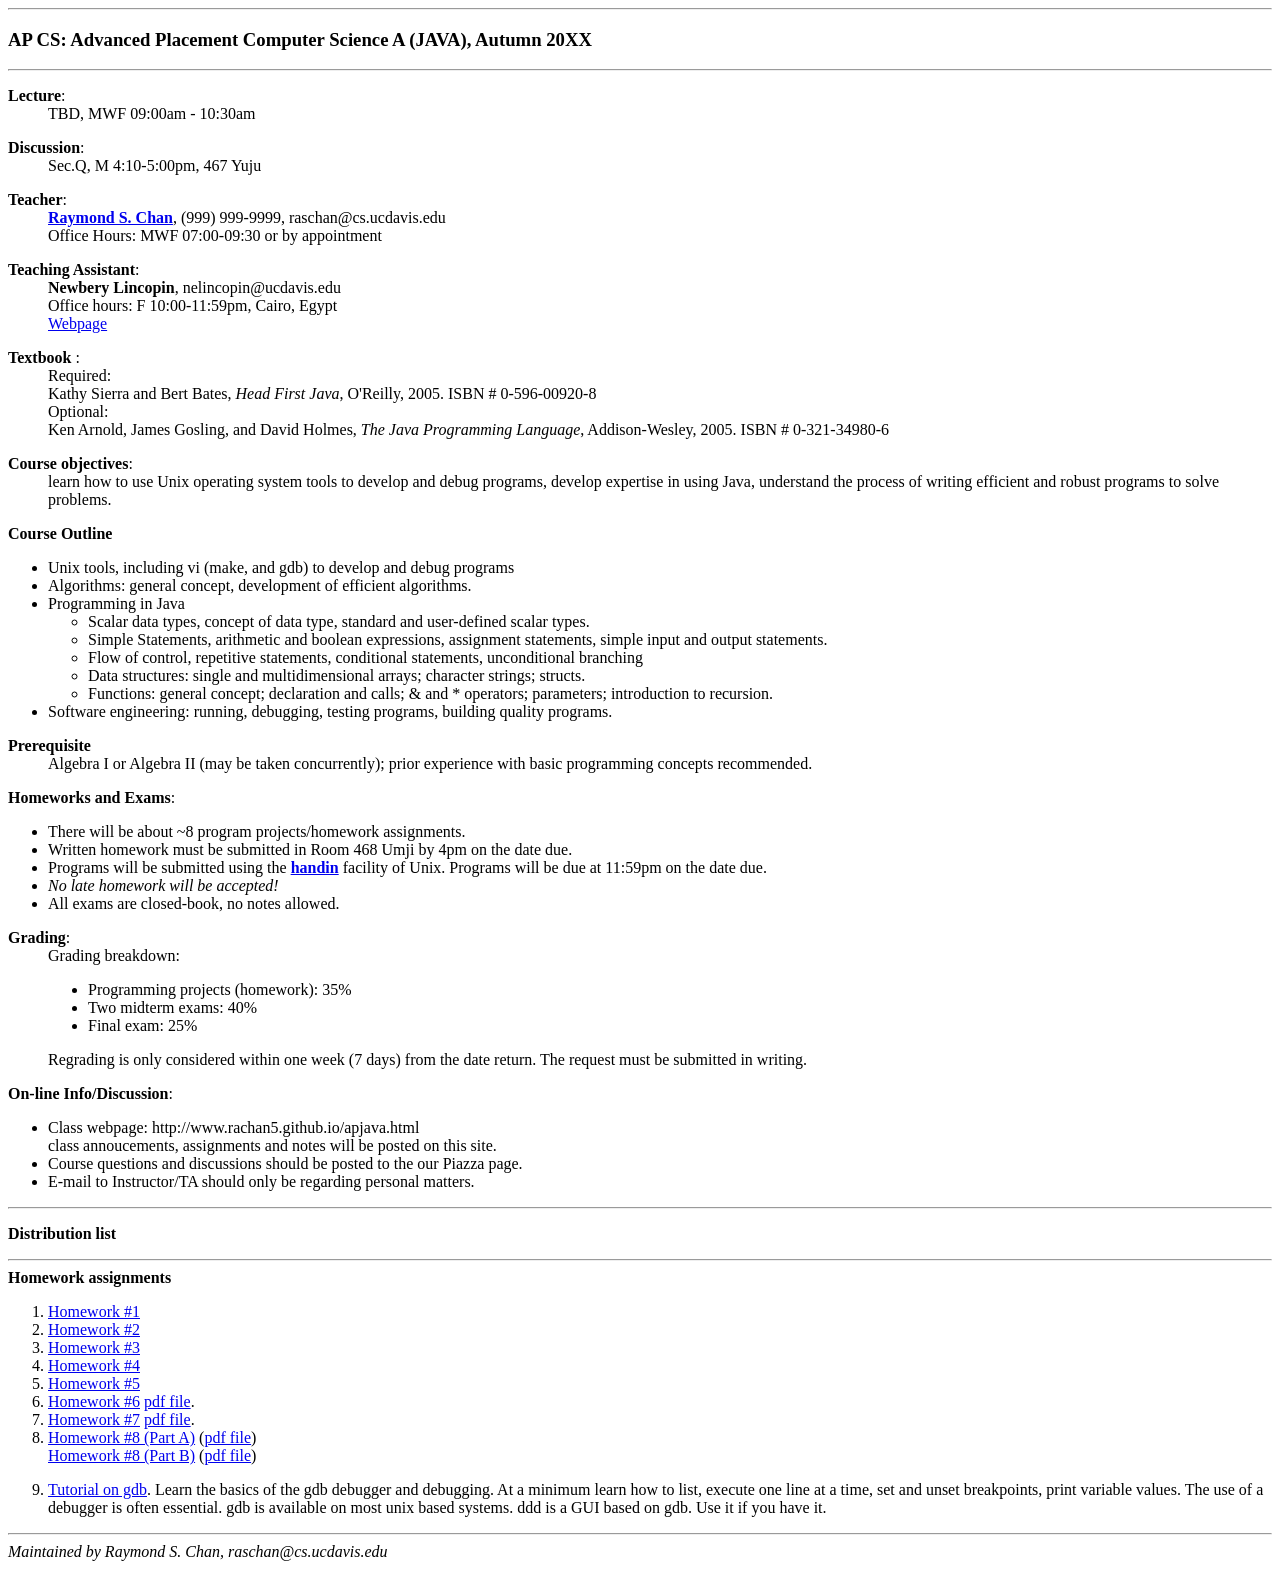
==== apjava.html @ f9ef002d "update to distribution list" ====
<!-- Shamelessly borrowed from my favorite professor*/ -->
<html> 
<TITLE>AP CS (JAVA) Instructor's Homepage </TITLE>
<body BGCOLOR = "FFFFFF">

<hr>
<h3> AP CS: Advanced Placement Computer Science A (JAVA), Autumn 20XX</h3> 
<hr>

<DL> 
<DT> <b>Lecture</b>: 
<DD> TBD, MWF 09:00am - 10:30am 
<p>
<DT> <b>Discussion</b>: 
     <DD> Sec.Q, M 4:10-5:00pm, 467 Yuju 

<p>
<DT> <b>Teacher</b>:
   <DD><a href="http://rachan5.github.io"><b>Raymond S. Chan</b></a>, 
        (999) 999-9999, raschan@cs.ucdavis.edu  
   <DD> Office Hours: MWF 07:00-09:30 or by appointment 

<p>
<DT> <b>Teaching Assistant</b>:    
   <DD> <b>Newbery Lincopin</b>, nelincopin@ucdavis.edu
   <DD> Office hours: F 10:00-11:59pm, Cairo, Egypt   
   <DD> <a href="http://www.maxims4mavericks.com/blog/wp-content/uploads/2012/05/Be-a-Linchpin-Opposing-Arrows-Kent-Healy.jpg">Webpage</a>  
        
<p>
<DT> <b> Textbook </b>: 
<DD> Required: <br>
Kathy Sierra and Bert Bates,
<I>Head First Java</I>, 
 O'Reilly, 2005. ISBN # 0-596-00920-8 <br> 
<DD>
Optional: <br>
Ken Arnold, James Gosling, and David Holmes,
<I>The Java Programming Language</I>,
Addison-Wesley, 2005. ISBN # 0-321-34980-6 <br>

<p>
<DT><b>Course objectives</b>:
<DD> 
    learn how to use Unix operating system tools to develop and debug programs,
    develop expertise in using Java,              
    understand the process of writing efficient and robust programs to
    solve problems.  

<p>
<DT><b>Course Outline</b>
<ul>
<li>  Unix tools, including vi (make, and gdb) to develop and debug programs
<li>  Algorithms: general concept, development of efficient algorithms.
<li>  Programming in Java
      <ul> 
      <li> Scalar data types, concept of data type, standard and 
            user-defined scalar types.
      <li> Simple Statements, arithmetic and boolean expressions, 
           assignment statements, simple input and output statements.
      <li> Flow of control, repetitive statements, conditional statements, 
           unconditional branching
      <li> Data structures: single and multidimensional arrays; character 
           strings; structs.
      <li> Functions: general concept; declaration and calls; & and * operators;
            parameters; introduction to recursion.
      </ul>
<li>  Software engineering: running, debugging, testing programs, 
building quality programs.
</ul> 

<p> 
<DT><b>Prerequisite</b>
<DD>  Algebra I or Algebra II (may be taken concurrently); prior experience 
with basic programming concepts recommended.

<p>
<DT><b>Homeworks and Exams</b>: 
<ul> 
<li> There will be about ~8 program projects/homework assignments. 
<li> Written homework must be submitted in Room 468 Umji by 4pm on the date due. 
<li> <!-- TODO: how to handin?--> Programs will be submitted using the 
      <a href="handininstructions.txt"><b>handin</b></a> facility of Unix. 
      Programs will be due at 11:59pm on the date due.  
<li><I> <!-- TODO --> No late homework will be accepted! </I>
<li> All exams are closed-book, no notes allowed. 
</ul> 
<p>
<DT><b>Grading</b>: 
<DD> Grading breakdown: <!-- TODO: decide on grading scheme-->
<ul> 
<li> Programming projects (homework): 35% 
<li> Two midterm exams: 40% 
<li> Final exam: 25% 
</ul> 
Regrading is only considered within one week (7 days) from the date return. 
The request must be submitted in writing.  
<p> 

<DT><b>On-line Info/Discussion</b>: 
   <ul> 
   <li> Class webpage: http://www.rachan5.github.io/apjava.html <br> 
     class annoucements, assignments and notes will be posted on this site. 
    <li> Course questions and discussions should be posted to 
         the our Piazza page. <!-- TODO: add link --> 
    <li> E-mail to Instructor/TA should only be regarding personal matters. 
   </ul> 
</DL>

<p> 
<hr> 
<P>
<b> Distribution list  </b>

<p>
<!-- BEGIN DISTRIBUTION LIST
<ol>
<li> <b>9/26</b>  
<ul> 
<li> Introduction and logistics
<p> 

<li> <a href="http://heather.cs.ucdavis.edu/~matloff/unix.html">
Norman Matloff's toturial page</a>: Read, at least, 
  <ol> 
  <li> `if you have no Unix background at all' 
  <li> `The Unix file system' 
  <li> `Extremely quick and simple introduction to the Vi Text editor'
  </ol> 
<p> 

<li> Work your way through <a href="http://wwwcsif.cs.ucdavis.edu/~davis/30/Unix%20Workshop.htm">Sean Davis' ECS30 Unix tutorial</a>   
and <a href="http://wwwcsif.cs.ucdavis.edu/~davis/30/vi%20Tutorial.htm">vi tutorial</a> 
<p> 

<li> Everyone who is enrolled should have a computer account set up for 
using computers in the CS Instructional facility (CSIF) in the basement 
of Kemper Hall. Go to the CSIF lab to look up your user name. Your 
initial password is the last 8 digits of your student ID. 
If you want to change your password, and you should want to, read 
the man file for the Unix command yppasswd (type man yppasswd), 
to learn more about the command. Help is available in room 47 for 
using the labs. Note that this help is for using the labs, not 
help with CS 30. 
<p> 

<li> You may also log into the CSIF machines remotely 
(see
<a href="http://wwwcsif.cs.ucdavis.edu/~davis/30/UC%20Davis%20Computer%20Science%20at%20Home.htm">UCDAVIS Computer Science at Home</a>). 
Or you can work on any other machine that has Unix, and a C compiler 
for writing C programs, and internet access. 
<p> 

<li> Note: Different systems 
(operating systems, computer type, configurations, libraries etc.) 
can behave differently, so a C program written on one machine and system 
might not behave exactly the same on a different machine or system 
(an ugly reality!). You may find it more convenient to do most of your 
work at home, or in another lab, BUT before handing in your program, 
you must make sure it works correctly on the machines in the CSIF. 
Those are the machines we will use when we compile, run and grade 
your programs. If your programs don't run correctly there, it will 
not matter to the grader that they ran correctly elsewhere. It is 
your responsibility to port your programs in time to the CSIF and 
test them there. It will not be a legitimate excuse that the connection 
to the CSIF was down just before the assignment was due. Also, 
we (Instructors and the TAs) can only give very limited help on problems 
you encounter on machines and systems outside of the CSIF, and how to 
set up the software to work at home, or connect to the CSIF remotely. 
Campus IT staff and the CSIF staff can also help somewhat on those 
issues if you run into problems. 
<p> 

<li> Unless stated otherwise, all assignments are meant to be done 
individually. Of course you can discuss some aspects of the assignment 
with others, but each student is expected to individually work out assignments. 
If you have any questions about the degree of individuality that 
is expected, please ask. We may routinely run all the submitted homework 
programs through a utility that finds pairs of programs that 
are ``too similar". We really don't like dealing with such a situation, 
so please design and write your programs yourself. Also, you will 
learn much more that way, and be better prepared for exams. 
<p> 

<li> Discussion sections in the first week of 9/29-10/3 will be
held in the CSIF Computer Lab (room 67).  After the first week, all the 
discussion sections will be held in their scheduled classrooms. 
<p> 

<li> 
Learning C requires learning a great number of exacting details 
and you will not get your C programs working unless you learn 
those details. However, in the long run, what is of value is learning 
how to <I><b>think</b></I> like a programmer, how to 
<I><b>organize</b></I> your thoughts in a way that can be 
<I><b>translated</b></I> into a computer program, 
and how to <I><b>debug and verify</b></I> the correctness of your program. 
Those skills will be emphasized in this class - to large extent, you will 
teach yourselves the details of C, and I will teach you how to think 
like a programmer. 

<p> 
<li> Software development method (section 1.4)   
<ol> 
<li> Understanding and specifying the problem requirements (problem) 
<li> Analyze the problem  (analysis) 
<li> Design the algorithm to solve the problem (design) 
<li> Implement the algorithm (implementation) 
<li> Test and verify the completed program (testing)
<li> Maintain and update the program (Maintenance) 
<li> <I>Caution: Failure is Part of Process</I>
</ol> 
</ul> 
<p> 
<p> 
<li> <b>9/29</b>  
<ul> 
<li> Lecture; C language elements, section 2.1
<li> The following programs were discussed in the class: <br> 
     <a href="hello.c">hello.c</a>, <br> 
     <a href="miles2kilos_v1.c"> miles2kilos_v1.c</a>  
<li> <a href="hw1.htm">Homework #1</a>, due October 6, 4:00pm, Room 2131 Kemper Hall
</ul> 

<p> 
<li> <b>10/1</b> 
<ul> 
<li> <a href="lecturenotesOct1.pdf">Lecture notes</a> by Professor Felix Wu 
<li> Sorry, Professor Bai will be out of office today, so will not have office hour
          today
</ul> 

<p> 
<li> <b>10/3</b>  
<ul> 
<li> Lecture/reading: Overview of C, data types, executable statements, arithmetic expressions, 
          interactive/batch/data-file mode (sections 2.2 - 2.7)
<li> The following programs were discussed in the class: <br> 
     <a href="coins_v1.c">coins_v1.c</a> (interactive mode), <br> 

     <a href="miles2kilos_v2.c"> miles2kilos_v2.c</a> (batch mode) <br> 

     <a href="coins_v2.c">coins_v2.c</a> (batch mode)  <br> 

     <a href="miles2kilos_v3.c"> miles2kilos_v3.c</a> (data-file mode),    <br>

<li> Self-check exercise: rewrite the program <a href="coins_v2.c">coins_v2.c</a> in a data-file mode 
     (similar to <a href="miles2kilos_v3.c"> miles2kilos_v3.c</a>)

<li> <a href="hw2.htm">Homework #2</a>, <br> 
     due October 13, 4:00pm (Written), 2131 Kemper,
     and 11:59pm (programming), <b>handin cs30a p1</b> 
</ul> 

<p> 
<li> <b>10/6</b> 
<ul> 
<li> Lecture/reading: Functions, Chapter 3 
<li> The following programs were discussed in the class <br>  
<a href="quadroots.c">quadroots.c</a> (use C math lib. functions), <br> 
<a href="trisidelength.c">trisidelength.c</a> (use C math lib. functions), <br> 
<a href="stickfigure.c">stickfigure.c</a> (void function without arguments),<br> 
<a href="scale.c">scale.c</a> (function with input arguments and a single output)<br> 
<li> Homework 1 due today, homework box is located at Room 2131 Kemper Hall 
<li> Starting the week of Oct. 6, the discussion sections will be
          held in their originally scheduled classrooms, not
         in the CSIF computer labs. 
<li> <b>The first midterm is on October 20, Monday </b>
</ul> 

<p> 

<li> <b>10/8</b> 
<ul>
<li> Lecture/reading: Selection, the if statement (sections 4.3,4.4 and 4.6) 
<li> The following programs were discussed in the class <br>  
<a href="quadroots2.c">quadroots2.c</a> (if statement), <br> 
<a href="waterbill.c">waterbill.c</a> (if statement), <br> 
<a href="tax.c">tax.c</a> (multi-alternatives), <br> 
</ul>

<p> 
<li> <b>10/10</b>  
<ul>
<li> Lecture/reading: more on conditions and if statement (section 4.2) 
<li> The following programs were discussed in the class <br>  
<a href="danglingelse.c">danglingelse.c</a> (the ``dangling else'' problem), <br> 
<a href="conditioneg.c">conditioneg.c</a> (conditions) <br> 
<a href="logicalassign.c">logicalassign.c</a> (logical assignment) <br> 
<li> homework 2 due next Monday, Oct. 13
<li> <a href="hw3.htm">Homework #3</a> (<a href="hw3.pdf">pdf file</a>) <br> 
    Due October 20, 4:00pm (Written), 2131 Kemper, 
    and 11:59pm (programming), <b>handin cs30a p2 </b>
</ul>

<p> 
<li> <b>10/13</b>
<ul>
<li> Lecture/reading: the switch statement (section 4.8) <br> 
     Repetition and loop statements (Chapter 5) <br> 
     The while statement (section 5.2)  
<li> The following programs were discussed in the class <br>  
<a href="grade.c">grade.c</a> (nest-if ==> switch), <br> 
<a href="shipclass.c">shipclass.c</a> (switch), <br> 
<a href="date.c">date.c</a> (switch), <br> 
<a href="squareroots.c">squareroots.c</a> (while loop), <br> 
<a href="sum.c">sum.c</a> (while loop), <br> 
<a href="payroll.c">payroll.c</a> (while loop), <br> 
<li> homework 2 due, <b>handin cs30a p1</b>
</ul> 

<p> 
<li> <b>10/15</b> 
<ul> 
<li> Lecture/reading: the for loop (section 5.4) 
<li> The following programs were discussed in the class <br>  
<a href="squareroots2.c">squareroots2.c</a> (a variation of ``squareroots.c'', use for-loop),<br> 
<a href="factorial.c">factorial.c</a> (for-loop),<br> 
<a href="incdecops.c">incdecops.c</a> (illustrate the side-effect of increment and decrement 
operators),<br> 
<a href="cel2fah.c">cel2fah.c</a> (for-loop)


<li> Practice midterm #1 
     <a href="PracMid1.htm">html file</a> or 
     <a href="PracMid1.pdf">pdf file</a>. 

<li> Question: where to find the keys for homeworks/programs?  
</ul> 

<p> 
<li> <b>10/17</b>  
<ul> 
<li> Lecture/reading: the do-while loop (section 5.8) 
<li> The following programs were discussed in the class <br>  
<a href="squareroots3.c">squareroots3.c</a> <br> 
<a href="numdigits.c">numdigits.c</a> <br> 
<a href="getint.c">getint.c</a> <br> 
<li> Brief review for the midterm #1
<li> My office is from 11--12, instead of 11:30--12:30 (today only). 
<li> I am offerning an extra office hour to discuss the practice midterm today starting
     from 5:30pm to about 6:30pm. 
</ul> 
<p> 

<li> <b>10/20</b>  
     <ul> 
     <li> <b>Midterm 1 (50 min.)</b>
     <li> Homework 3 due 
     <li> <a href="http://wwwcsif.cs.ucdavis.edu/~lietzke">
          Homework grades and TA's homepage can be found</a>  
     </ul> 

<p> 
<li> <b>10/22</b> 
     <ul> 
     <li> Lecture/reading: (1) recap of loop statements (chapter 5 review) <br> 
          (2) functions with multiple results (section 6.1) 
     <li> <a href="chap5recap.txt">Chap.5 Review</a> and sample programs: 
         <a href="forloop.c">forloop.c</a>, 
         <a href="fornegloop.c">fornegloop.c</a>, 
         <a href="senvalloop.c">senvalloop.c</a>, 
         <a href="eofloop.c">eofloop.c</a>, 
         <a href="dowhileloop.c">dowhileloop.c</a>, 
     

     <li> The following program were discussed in the class <br>  
          <a href="separate.c">separate.c</a>(functions with multiple outputs), 
          (vs. <a href="scale.c">scale.c</a> in Lecture #5, 10/6)

     <li> <a href="hw4.htm">Homework #4</a> <br> 
     <font color="red">Due October 29, 11:59pm, <b>handin cs30a p3 </b></font>
     </ul> 
<p> 

<li> <b>10/24</b> 
<ul> 
<li> Lecture/reading: more on functions with multiple results (sections 6.1 and 6.2)
<li> The following program were discussed in the class <br>  
          <a href="separate.c">separate.c</a>, <br> 
          <a href="sum_n_avg.c">sum_n_avg.c</a>, <br> 
          <a href="sort.c">sort.c</a>, <br> 
<li> Note: use Ctrl-N as sential value, sample 
          <a href="test.c">test.c</a> (helpful for Homework #4) 
</ul> 

<p> 

<li> <b>10/27</b> 
<ul> 
<li> Lecture/reading: modular programming (sections 6.4 and 6.5) </br> 
     use makefile to managing modularity
<li> The following program were discussed in the class <br>  
      <a href="main.c">main.c</a> and its subprograms <br> 
      <a href="scan_fraction.c">scan_fraction.c</a>, <br> 
      <a href="get_operator.c">get_operator.c</a>, <br> 
      <a href="add_fractions.c">add_fractions.c</a>, <br> 
      <a href="multiply_fractions.c">multiply_fractions.c</a>, <br> 
      <a href="find_gcd.c">find_gcd..c</a>, <br> 
      <a href="reduce_fraction.c">reduce_fraction.c</a> 
<li> <a href="Makefile">Makefile</a>  (update version) 
<li> <a href="hw5.htm">Homework #5</a> , due Nov. 5<br> 
</ul> 


<p> 
<li> <b>10/29</b> 
<ul>
<li>Lecture/reading: discussion on makefile, <a href="Makefile">Makefile</a> <br>
    Types (chapter 7) 
<li> <a href="Chap7Notes">Notes</a>
<li> The following program were discussed in the class <br>  
    <a href="sizeof.c">sizeof.c</a> <br> 
    <a href="posnumrange.c">posnumrange.c</a> <br> 
    <a href="inaccuracy.c">inaccuracy.c</a> <br> 
</ul> 


<p> 
<li> <b>10/31</b>
<ul>
<li>Lecture/reading: 
    More on Types (chapter 7) 
<li> <a href="Chap7Notes">Notes on Types</a>(updated) 
<li> The following program were discussed in the class <br>  
    <a href="col_seq.c">col_seq.c</a> <br> 
    <a href="length.c">length.c</a> (getchar())<br> 
    <a href="length2.c">length2.c</a> <br> 
    <a href="expenses.c">expenses.c</a> (enumerated type)  
</ul> 
<p> 

<li> <b>11/3</b> 
<ul> 
<li>Lecture/reading: (1) More on types, (2) Function parameters (section 7.4),  
      (3) Arrays (Chapter 8)
<li> <a href="Chap8Notes">Notes on Arrays</a>
<li> The following program were discussed in the class <br>  
      <a href="week_hours.c">week_hours.c</a> (enumerated type)<br> 
      <a href="eval_fun.c">eval_fun.c</a> (function parameter) <br> 
      <a href="bisection.c">bisection.c</a> (application of function parameter) <br> 
      <a href="array1.c">array1.c</a> (arrays, basics) <br> 
      <a href="mean.c">mean.c</a> (arrays, basics)
<li> Extra office hour: 5:30 - 6:30, Room 3005 Kemper Hall  
</ul> 

<p> 

<li> <b>11/5</b>  
<ul>
<li>Lecture/reading: Arrays (Chapter 8)
<li> <a href="Chap8Notes">Notes on Arrays</a> (updated) 
<li> The following program were discussed in the class <br>  
      <a href="fill_array.c">fill_array.c</a> <br> 
      <a href="fill_array2.c">fill_array2.c</a> <br> 
      <a href="maxmin.c">maxmin.c</a> <br> 
      <a href="get_max.c">get_max.c</a> <br> 
      <a href="add_arrays.c">add_arrays.c</a> <br> 
<li> The array search and sort will be discussed more on Friday's lecture <br> 
      <a href="search.c">search.c</a> <br> 
      <a href="select_sort.c">select_sort.c</a> <br> 
<li>homework #5 due
<li> <a href="hw6.htm">Homework #6</a> , due Nov. 12<br> 
</ul> 

<p> 
<li> <b>11/7</b> 
<ul> 
<li>Lecture/reading: Arrays (Chapter 8)
<li> <a href="Chap8Notes">Notes on Arrays</a> (updated) 
<li> The following program were discussed in the class <br>  
      <a href="search.c">search.c</a> (problem solving)<br> 
      <a href="select_sort.c">select_sort.c</a>(problem solving) <br> 
      <a href="add_matrices.c">add_matrices.c</a>(multidimensional arrays) <br> 
</ul> 
<p> 

<li> <b>11/10</b>
<ul>
<li> Lecture/reading: Strings (Chapter 9)
<li> <a href="Chap9Notes">Notes on Strings</a> 
<li> The following program were discussed in the class <br>  
      <a href="strings.c">strings.c</a> (string declaration and initialization) <br> 
      <a href="courses.c">courses.c</a> (string reading and writing) <br> 
      <a href="names_ages.c">names_ages.c</a> (2-d string) <br> 
      <a href="strings2.c">strings2.c</a> (Using string lib functions: strcpy, strlen)
<li> More examples: 
     <a href="strings3.c">strings3.c</a> 
     <a href="components.c">components.c</a>,   
     <a href="strings5.c">strings5.c</a>   

<li> <a href="pracmid2.pdf">Practice midterm #2</a>  
<li> Today: extra office hour starts at 5:00, Room 3005 Kemper Hall  
<li> Message from Cindy Kwok, peer advisor in College of Engineering: 
     for tuturing service go to the 1050 Kemper Hall or email engrapa@ucdavis.edu for
     further information. 
</ul>


<p> 
<li> <b>11/12</b>  
<ul> 
<li> Lecture/reading: Strings (Chapter 9) scanf vs. gets 
<li> <a href="Chap9Notes">Notes on Strings</a> (updated)  
<li> The following program were discussed in the class <br>  
     <a href="lineinput_scanf.c">lineinput_scanf.c</a> (line scanning, ``whitespace'' issue)<br> 
     <a href="lineinput_gets.c">lineinput_gets.c</a> (full line scanning)
<li> Short review for midterm 2
<li> Homework #6 due today 
</ul> 
<p> 
<li> <b> 11/13, Thursday</b> <br> 
    Extra office hour (review session for midterm #2) starts at 5:00pm, 3005 Kemper Hall 

<p> 
<li> <b>11/14</b> 
    <ul>  
    <li> <font color="green"><b>Midterm 2</b></font> (homeworks 4, 5, 6)
    <li> <a href="hw7.htm">Homework #7</a> (see 
         <a href="hw7.pdf">pdf</a> file for better format), due Nov. 21<br> 
    </ul>  

<p> 

<li> <b> 11/17 </b>  
<ul> 
<li> Lecture/reading: Strings 
<li> <a href="Chap9Notes">Notes on Strings</a> (updated)  
<li> The following program were discussed in the class <br>  
     <a href="components.c">components.c</a>  (substring copy) <br> 
     <a href="strings6.c">strings6.c</a>  (string comparison, and ordering) <br>
     <a href="alphaorder0.c">alphaorder0.c</a>  (string comparison and ordering using array of pointers) <br> 
     <a href="alphaorder.c">alphaorder.c</a>  <br> 

</ul> 

<p> 
<li> <b>11/19</b> 
<ul> 
<li> Lecture/reading: Strings. Recursion (Chapter 10)    
<li> <a href="Chap9Notes">Notes on Strings</a> (updated)  
<li> The following program were briefly discussed in the class <br>  
     <a href="scanline1.c">scanline1.c</a> (getchar, putchar)   <br> 
     <a href="scanline2.c">scanline2.c</a> (same function as scanline1.c, but uses char *)  <br> 
<li> <a href="Chap10Notes">Notes on Recursion</a> 
<li> The following program were discussed in the class <br>  
     <a href="multiply.c">multiply.c</a> 
     (<a href="multiply_trace.c">multiply_trace.c</a>) <br> 
     <a href="factorial_rec.c">factorial_rec.c</a> 
     (<a href="factorial_rec_trace.c">factorial_rec_trace.c</a>) <br> 
     <a href="fibonacci.c">fibonacci.c</a> 
</ul> 

<p> 
<li> <b> 11/20 </b> <br> 
     Extra office hour starts at 5:30pm, 3005 Kemper Hall 

<p> 
<li> <b>11/21</b>  
<ul> 
<li> lecture/reading: Recursion (Chapter 10)    
<li> <a href="Chap10Notes">Notes on Recursion</a> (updated) 
<li> The following program were discussed in the class <br>  
     <a href="gcd_rec.c">gcd_rec.c</a> <br> 
     <a href="select_sort_rec.c">select_sort_rec.c</a> <br> 
     <a href="rev_input_words.c">rev_input_words.c</a> <br> 
     <a href="towerhanoi.c">towerhanoi.c</a> (classical example) 
<li> More examples: 
     <a href="char_count.c">char_count.c</a>,
     <a href="find_caps.c">find_caps.c</a>
<li> Homework #7 due, 
<li> <a href="hw8A.htm">Homework #8 (Part A)</a> (<a href="hw8A.pdf">pdf file</a>)  
     (on recursion) <br> 
     due December 3, handin cs30a p7
</ul> 
<p> 

<li> <b>11/24 </b> 
<ul> 
<li> lecture/reading: Structure Types (Chapter 11)    
<li> <a href="Chap11Notes">Notes on Structure Types</a> 
<li> The following program were discussed in the class <br>  
     <a href="struct1.c">struct1.c</a> <br> 
     <a href="struct2.c">struct2.c</a> <br> 
     <a href="struct3.c">struct3.c</a> <br> 
     <a href="struct4.c">struct4.c</a> <br> 
<li> <a href="hw8B.htm">Homework #8 (Part B)</a> (<a href="hw8B.pdf">pdf file</a>) 
    (on structure types and dynamic memory allocation) <br> 
     due December 3, handin cs30a p7
<li> Note: This is the last homework assignment. 
     we have not discussed the concept of dynamic memory allocation in the
     class yet. I posted it just for those students who like to work on it over 
     the upcoming holiday break. 
</ul> 

<p> 
<li> <b>11/26</b>  

<ul> 
<li> Lecture/reading: Structure Types (cont'd), 
     and dynamic memory allocation (sections 14.1 and 14.2)
<li> <a href="Chap11Notes">Notes on Structure Types</a> (update)  
<li> The following program were discussed in the class <br>  
     <a href="struct4.c">struct4.c</a> <br> 
     <a href="timeupdate.c">timeupdate.c</a> <br> 
     <a href="complexarithm.c">complexarithm.c</a> (only partially done, 
           one of your homework assignments is to complete it). <br> 
     <a href="array_dyn.c">array_dyn.c</a> (intro. to dynamic memory allocation, more
        on Monday, Dec. 1) <br> 
<li> <a href="pracfinalB.pdf">Practice final problems</a>  
on strings, recursion, structure types and dynamic memory allocation.  
</ul> 

<p> 

<li> <b>12/1</b>  
<ul> 
<li> Lecture/reading: dynamic memory allocation (sections 14.1 and 14.2)
<li> <a href="Chap14Notes">Notes on Dynamic memory allocation</a> 
<li> The following program were discussed in the class <br>  
     <a href="array_dyn.c">array_dyn.c</a> (use malloc)  
     (vs. <a href="array.c">array.c</a>) <br> 
     <a href="array_dyn2.c">array_dyn2.c</a> (use calloc) <br> 
     <a href="select_sort_dyn.c">select_sort_dyn.c</a> <br> 
     <a href="string_dyn.c">string_dyn.c</a> (use malloc)  <br> 
     <a href="string_dyn2.c">string_dyn2.c</a> (use calloc)  
<li> <a href="pracfinalB.pdf">Practice final problems</a>  
on strings, recursion, structure types and dynamic memory allocation.  
</ul>

<p> 
<li> 12/2 TA Office hours 3:30 - 5:30 
<p> 
<li> <b>12/3</b> 
<ul> 
<li> Lecture/reading: dynamic memory allocation and Final Review
<li> <a href="Chap14Notes">Notes on Dynamic memory allocation</a> 
<li> examples: 
     <a href="alphaorder_dyn.c">alphaorder_dyn.c</a>, 
     <a href="struct_dyn.c">struct_dyn.c</a>, 
     <a href="array2d_dyn.c">array2d_dyn.c</a> 
<li> Office hours: 11:30-12:30 (Prof) and 4-5 (TA) 
<li> Homework #8 (Parts A and B) due
</ul> 

<p> 
<li> 12/4 Discussion 8-9, TA Office hour 4 - 5:30 
<p> 

<li> <b>12/5</b> <br> 
<ul> 
<li> Final review, <a href="FinalReview">notes</a>   
<li> Review of Midterms 1 and 2
<li>  <a href="pracfinalB.pdf">Practice final problems</a>  
     on strings, recursion, structure types and dynamic memory allocation.  
<li> office hour 11:10 -12:30, <br> 
<li> Discussion 1-2
</ul> 

<p> 
<li> 12/6 (Saturday) <br> 
     Extra Office Hour and Review, 1:00 - 3:00, 1131 Kemper Hall  
<p> 
<li> <font color="red"><b>Final: December 8, 8:00-10:00am, 6 Wellman</b>
</font>
</ol>
END DISTRIBUTION LIST-->
<hr> 

<b> Homework assignments</b> 
<ol> 
<li> <a href="hw1.htm">Homework #1</a>   
<li> <a href="hw2.htm">Homework #2</a>   
<li> <a href="hw3.htm">Homework #3</a>   
<li> <a href="hw4.htm">Homework #4</a> 
<li> <a href="hw5.htm">Homework #5</a> 
<li> <a href="hw6.htm">Homework #6</a> 
     <a href="hw6.pdf">pdf file</a>. 
<li> <a href="hw7.htm">Homework #7</a> 
     <a href="hw7.pdf">pdf file</a>. 
<li> <a href="hw8A.htm">Homework #8 (Part A)</a> 
     (<a href="hw8A.pdf">pdf file</a>)  <br> 
     <a href="hw8B.htm">Homework #8 (Part B)</a> 
     (<a href="hw8B.pdf">pdf file</a>)  <br> 


<p> 
<li> <a href="http://wwwcsif.cs.ucdavis.edu/~davis/30/gdb_Tutorial.htm"> Tutorial on gdb</a>. 
Learn the basics of the gdb debugger and debugging. At a minimum learn how to list, execute one line at a time, set and unset breakpoints, print variable values. The use of a debugger is often essential. gdb is available on most unix based systems. ddd is a GUI based on gdb. Use it if you have it.

</ol> 

<hr> 


<i> Maintained by Raymond S. Chan, raschan@cs.ucdavis.edu</i> 

</html>
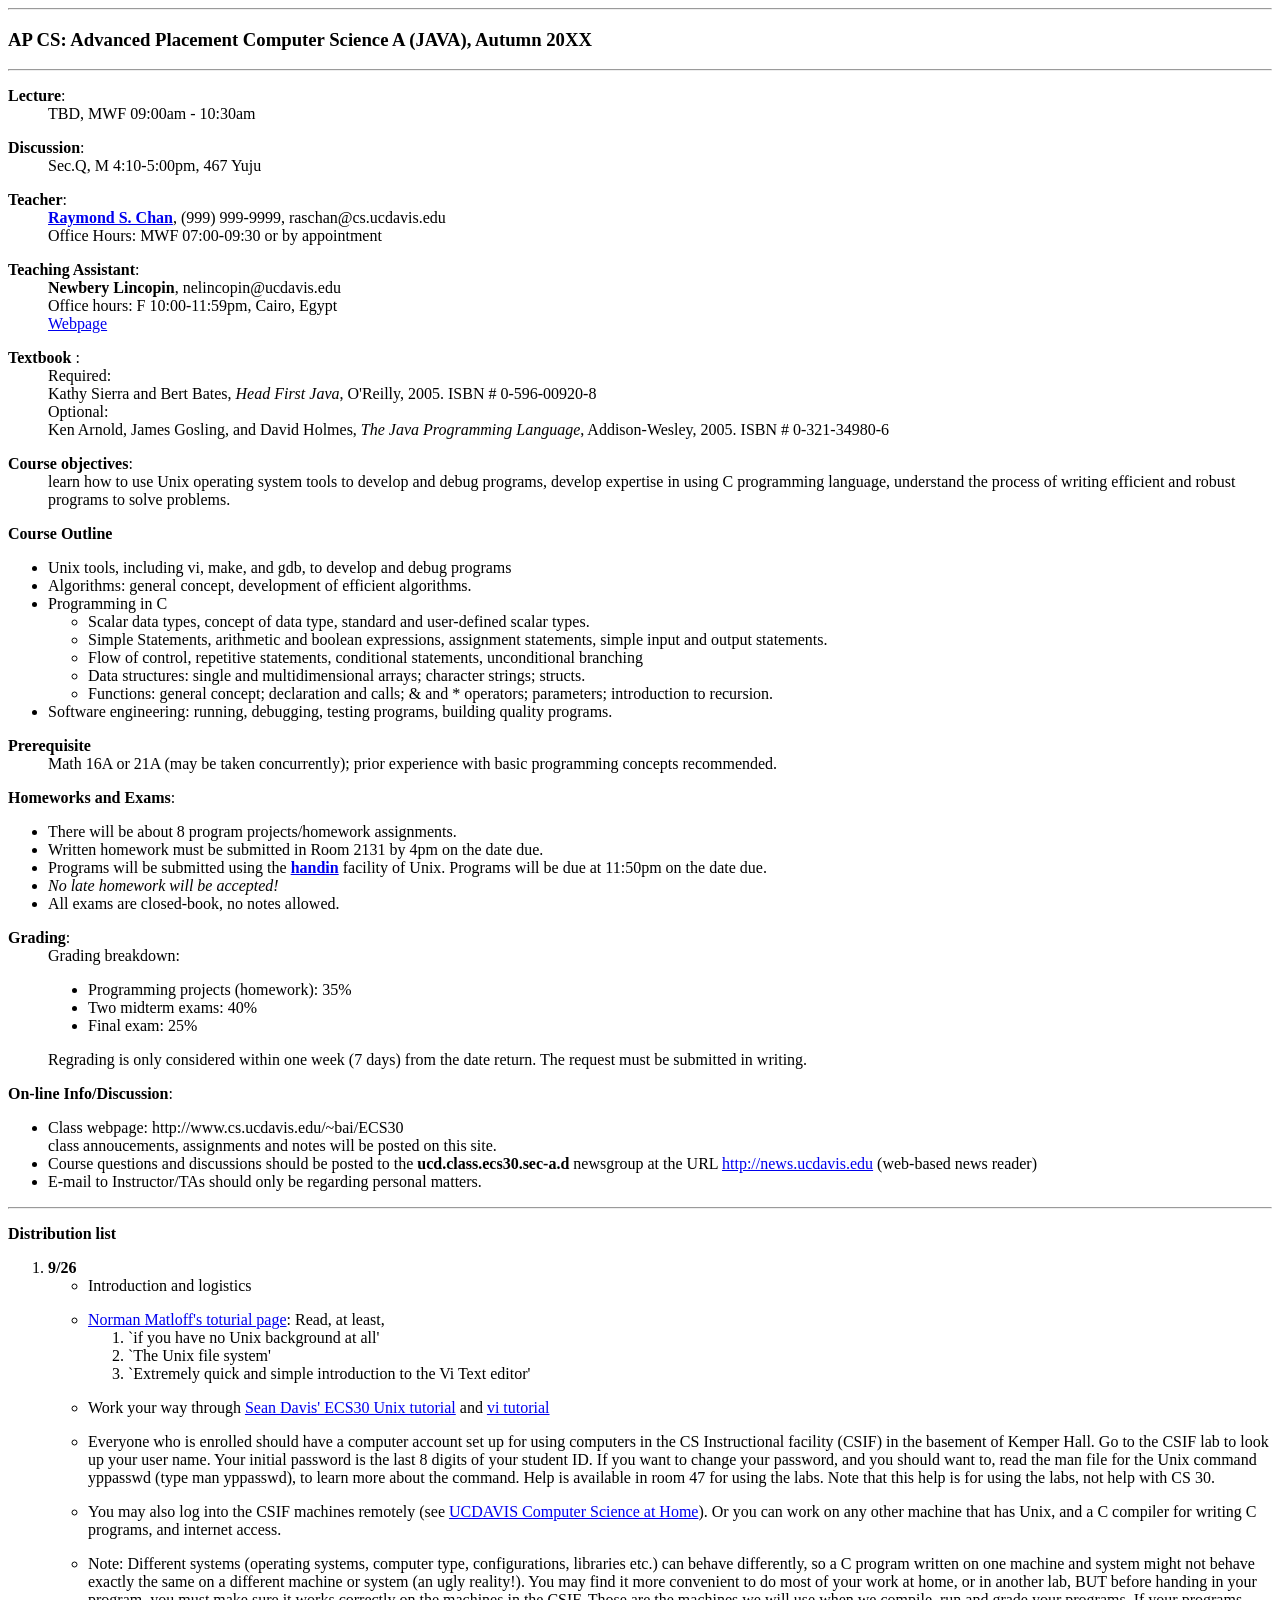
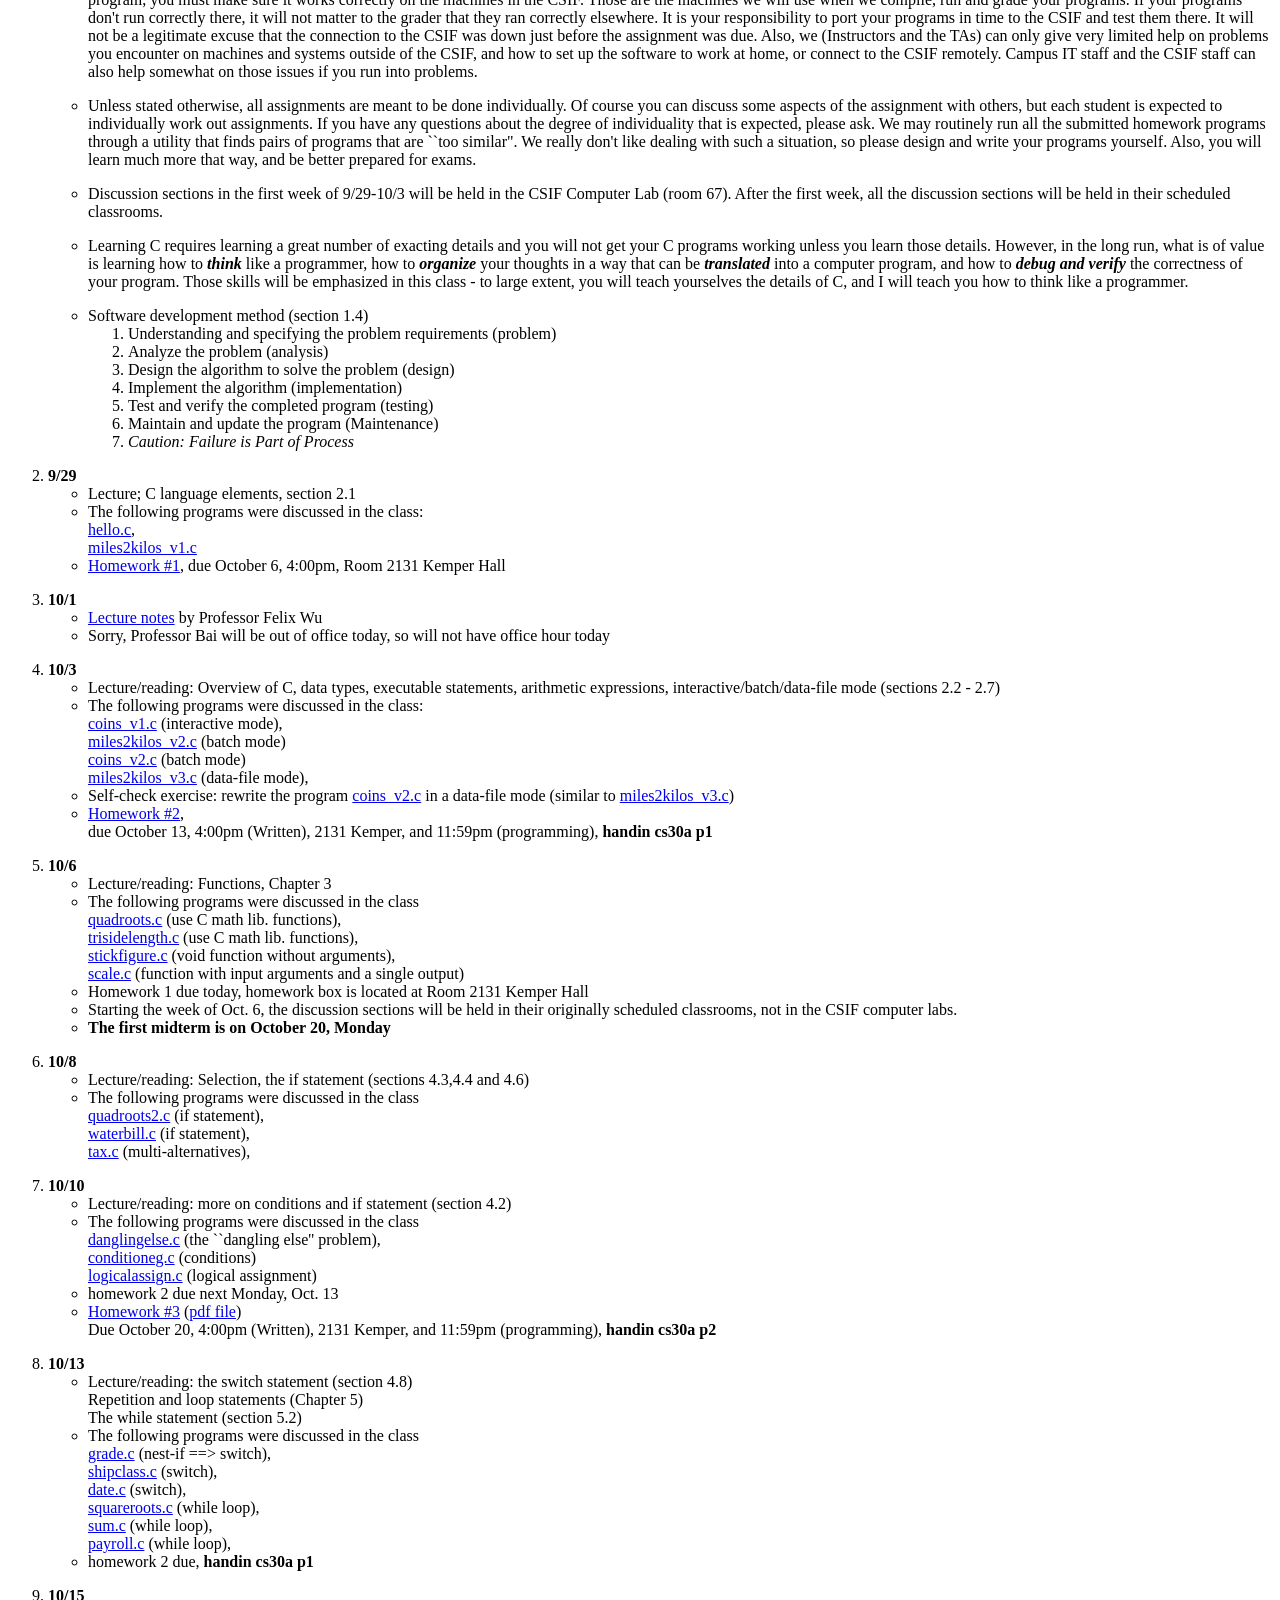
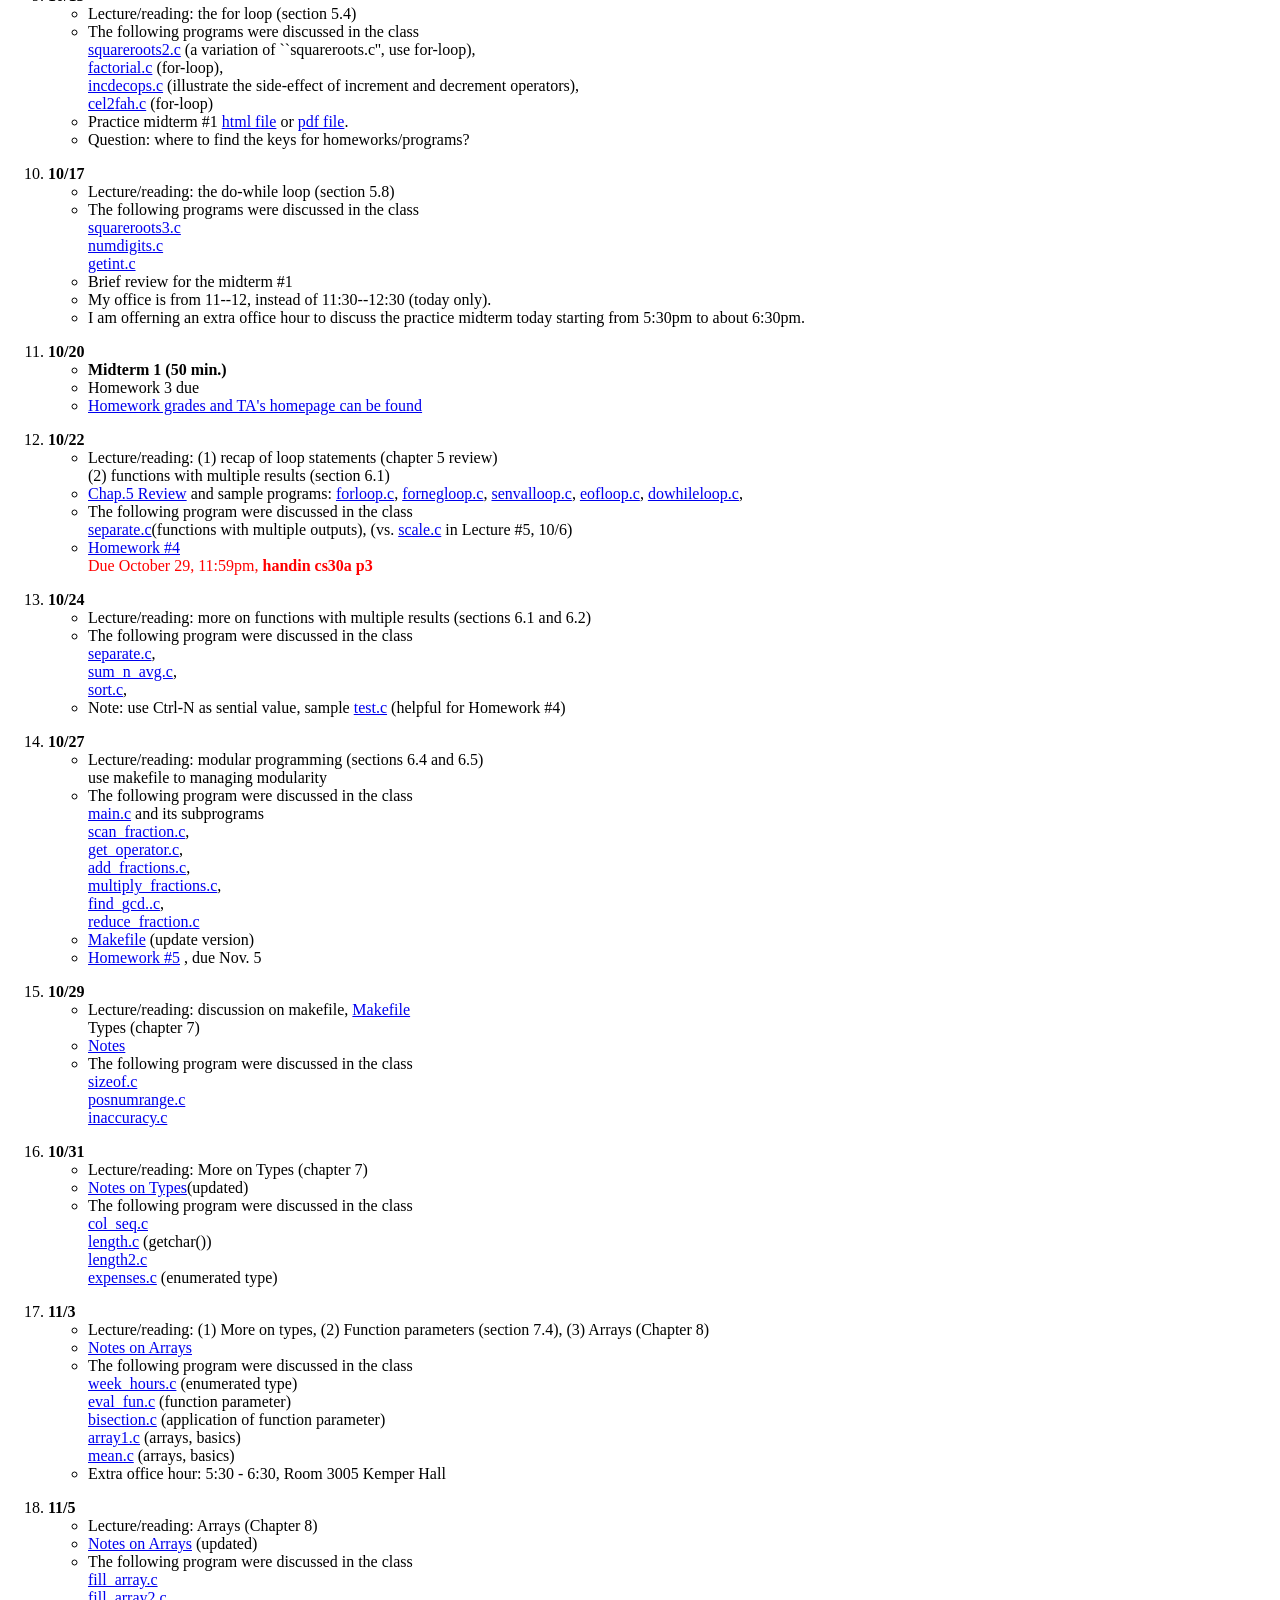
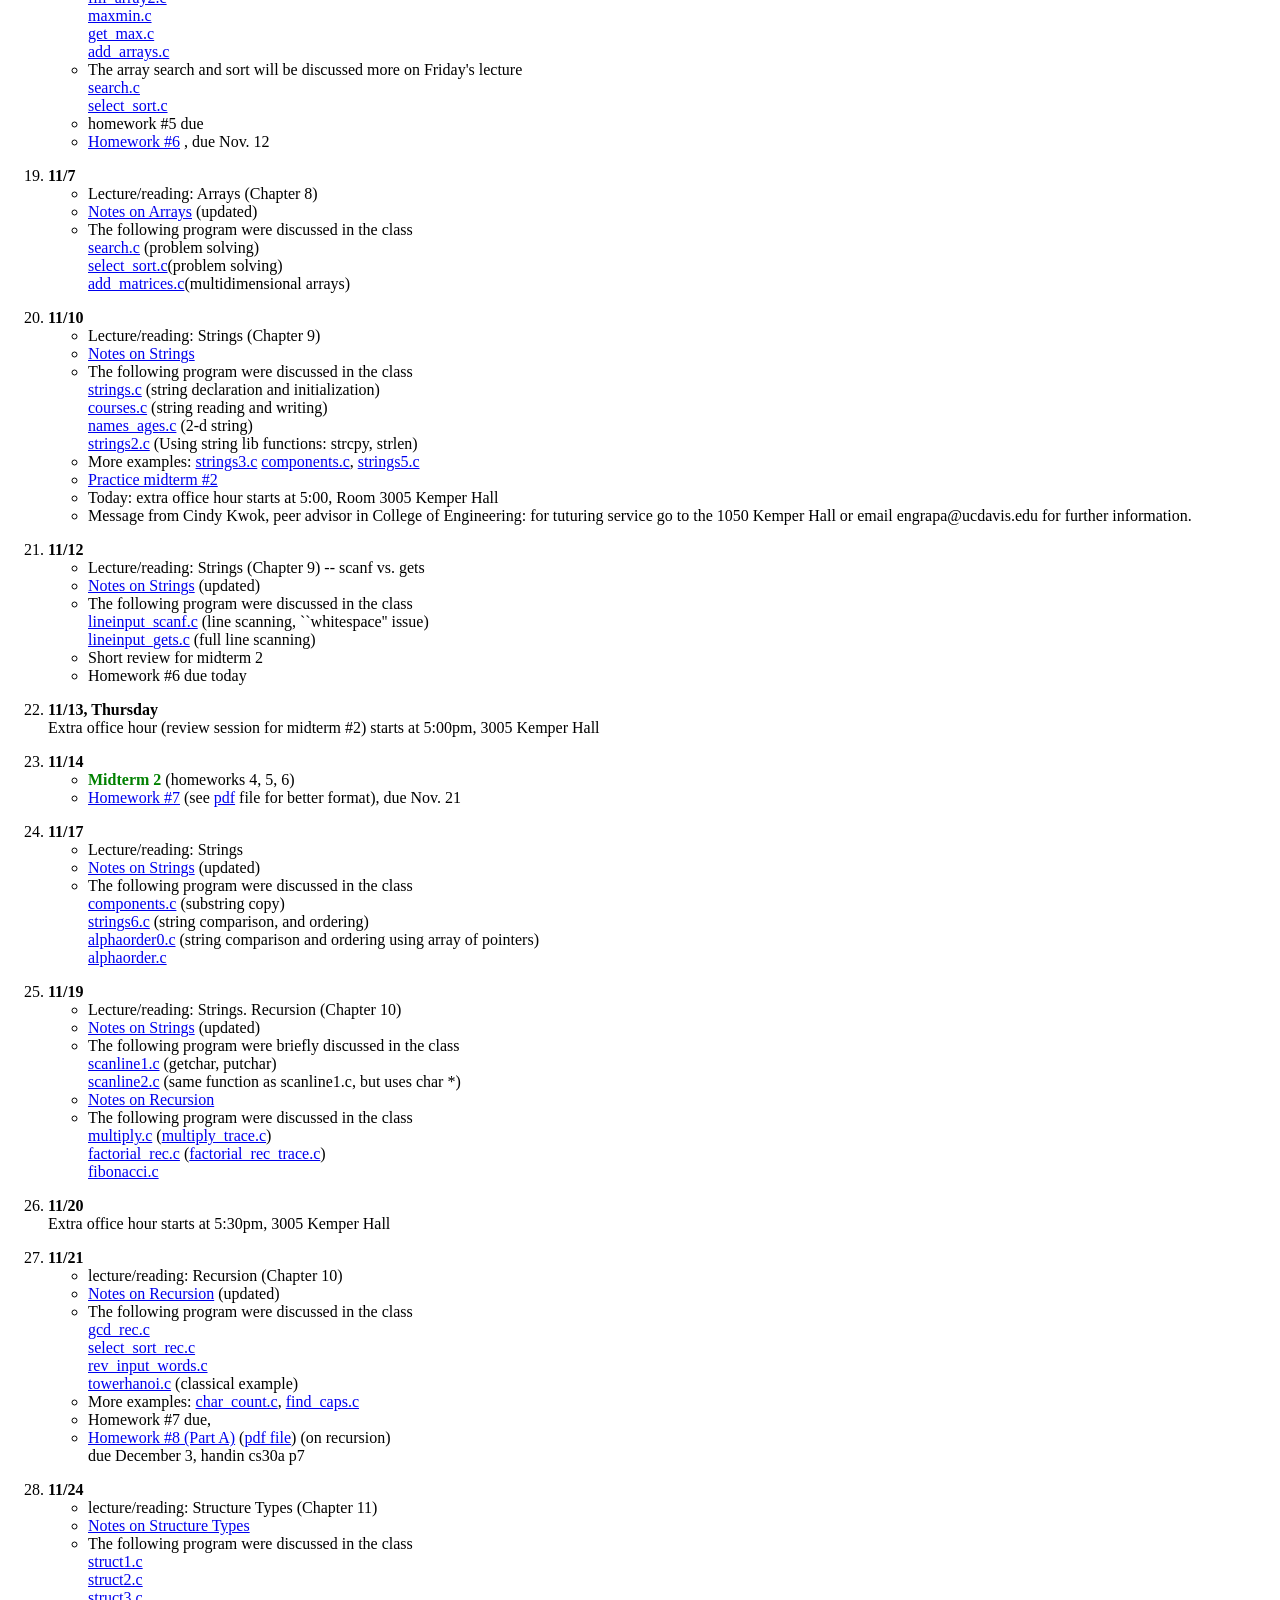
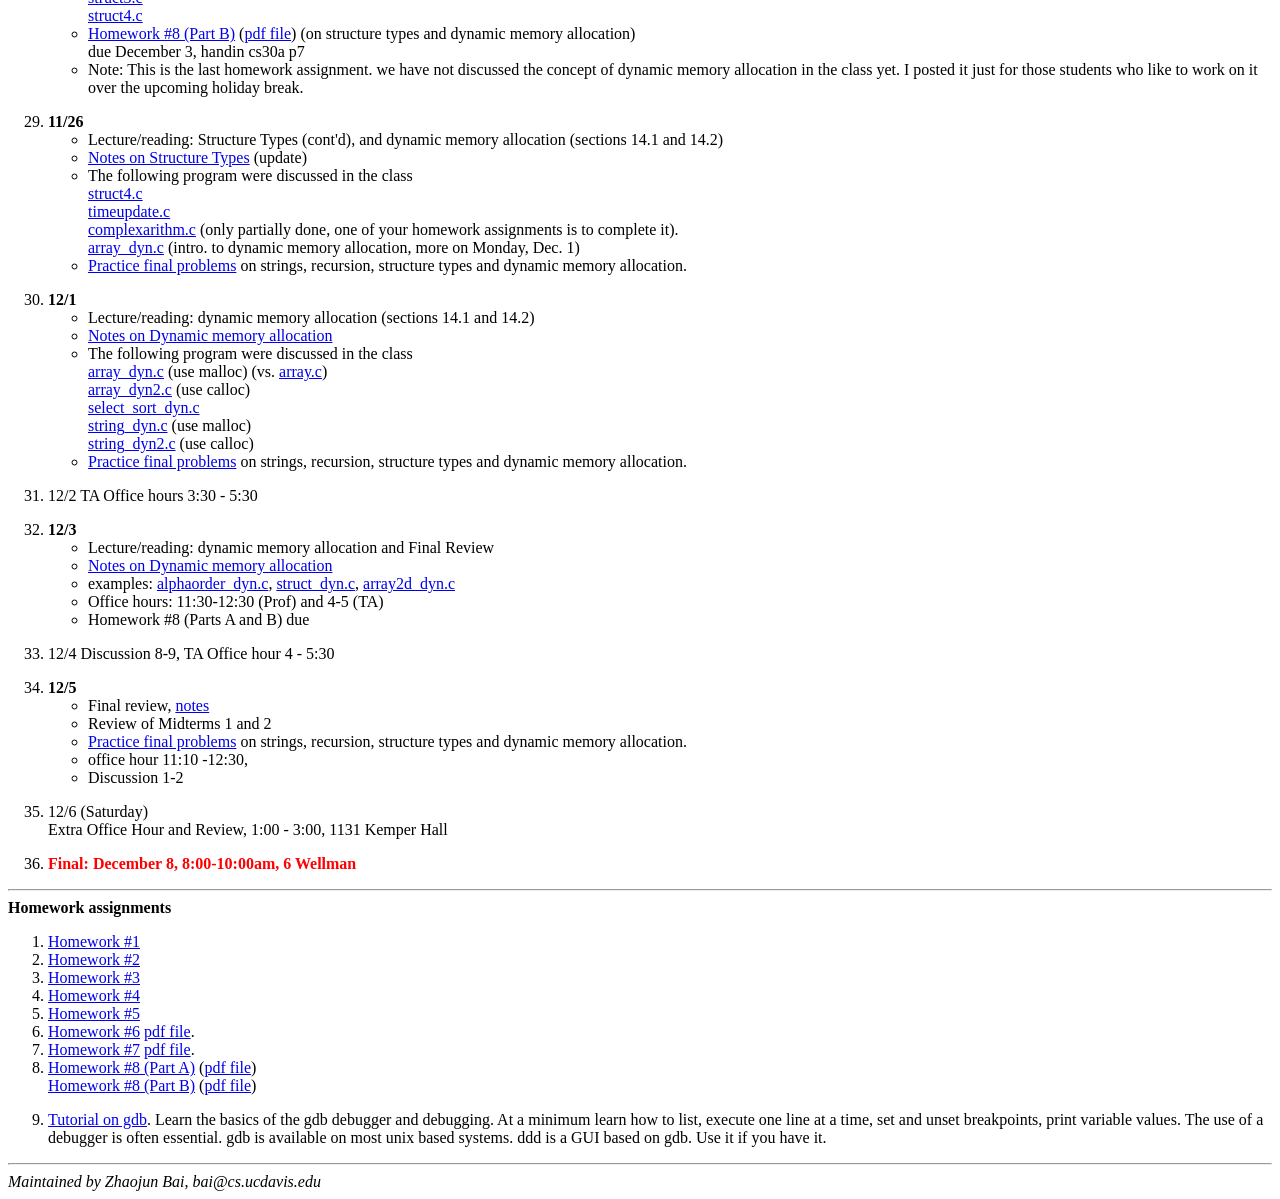
==== commit 029090a8: "Add apjava.html" ====
--- a/apjava.html
+++ b/apjava.html
@@ -1,4 +1,4 @@
-<!-- Shamelessly borrowed from my favorite professor*/ -->
+
 <html> 
 <TITLE>AP CS (JAVA) Instructor's Homepage </TITLE>
 <body BGCOLOR = "FFFFFF">
@@ -42,16 +42,16 @@
 <DT><b>Course objectives</b>:
 <DD> 
     learn how to use Unix operating system tools to develop and debug programs,
-    develop expertise in using Java,              
+    develop expertise in using C programming language,              
     understand the process of writing efficient and robust programs to
     solve problems.  
 
 <p>
 <DT><b>Course Outline</b>
 <ul>
-<li>  Unix tools, including vi (make, and gdb) to develop and debug programs
+<li>  Unix tools, including vi, make, and gdb, to develop and debug programs
 <li>  Algorithms: general concept, development of efficient algorithms.
-<li>  Programming in Java
+<li>  Programming in C
       <ul> 
       <li> Scalar data types, concept of data type, standard and 
             user-defined scalar types.
@@ -70,23 +70,23 @@
 
 <p> 
 <DT><b>Prerequisite</b>
-<DD>  Algebra I or Algebra II (may be taken concurrently); prior experience 
+<DD>  Math 16A or 21A (may be taken concurrently); prior experience 
 with basic programming concepts recommended.
 
 <p>
 <DT><b>Homeworks and Exams</b>: 
 <ul> 
-<li> There will be about ~8 program projects/homework assignments. 
-<li> Written homework must be submitted in Room 468 Umji by 4pm on the date due. 
-<li> <!-- TODO: how to handin?--> Programs will be submitted using the 
+<li> There will be about 8 program projects/homework assignments. 
+<li> Written homework must be submitted in Room 2131 by 4pm on the date due. 
+<li> Programs will be submitted using the 
       <a href="handininstructions.txt"><b>handin</b></a> facility of Unix. 
-      Programs will be due at 11:59pm on the date due.  
-<li><I> <!-- TODO --> No late homework will be accepted! </I>
+      Programs will be due at 11:50pm on the date due.  
+<li><I>No late homework will be accepted! </I>
 <li> All exams are closed-book, no notes allowed. 
 </ul> 
 <p>
 <DT><b>Grading</b>: 
-<DD> Grading breakdown: <!-- TODO: decide on grading scheme-->
+<DD> Grading breakdown: 
 <ul> 
 <li> Programming projects (homework): 35% 
 <li> Two midterm exams: 40% 
@@ -98,11 +98,13 @@
 
 <DT><b>On-line Info/Discussion</b>: 
    <ul> 
-   <li> Class webpage: http://www.rachan5.github.io/apjava.html <br> 
+   <li> Class webpage: http://www.cs.ucdavis.edu/~bai/ECS30 <br> 
      class annoucements, assignments and notes will be posted on this site. 
     <li> Course questions and discussions should be posted to 
-         the our Piazza page. <!-- TODO: add link --> 
-    <li> E-mail to Instructor/TA should only be regarding personal matters. 
+         the <b>ucd.class.ecs30.sec-a.d</b> newsgroup at the URL 
+         <a href="http://news.ucdavis.edu"> 
+                  http://news.ucdavis.edu</a> (web-based news reader) 
+    <li> E-mail to Instructor/TAs should only be regarding personal matters. 
    </ul> 
 </DL>
 
@@ -112,7 +114,7 @@
 <b> Distribution list  </b>
 
 <p>
-<!-- BEGIN DISTRIBUTION LIST
+
 <ol>
 <li> <b>9/26</b>  
 <ul> 
@@ -499,7 +501,7 @@
 <p> 
 <li> <b>11/12</b>  
 <ul> 
-<li> Lecture/reading: Strings (Chapter 9) scanf vs. gets 
+<li> Lecture/reading: Strings (Chapter 9) -- scanf vs. gets 
 <li> <a href="Chap9Notes">Notes on Strings</a> (updated)  
 <li> The following program were discussed in the class <br>  
      <a href="lineinput_scanf.c">lineinput_scanf.c</a> (line scanning, ``whitespace'' issue)<br> 
@@ -527,8 +529,9 @@
 <li> <a href="Chap9Notes">Notes on Strings</a> (updated)  
 <li> The following program were discussed in the class <br>  
      <a href="components.c">components.c</a>  (substring copy) <br> 
-     <a href="strings6.c">strings6.c</a>  (string comparison, and ordering) <br>
-     <a href="alphaorder0.c">alphaorder0.c</a>  (string comparison and ordering using array of pointers) <br> 
+     <a href="strings6.c">strings6.c</a>  (string comparison, and ordering) <br> 
+     <a href="alphaorder0.c">alphaorder0.c</a>  (string comparison and ordering using array of
+                pointers) <br> 
      <a href="alphaorder.c">alphaorder.c</a>  <br> 
 
 </ul> 
@@ -663,7 +666,7 @@
 <li> <font color="red"><b>Final: December 8, 8:00-10:00am, 6 Wellman</b>
 </font>
 </ol>
-END DISTRIBUTION LIST-->
+
 <hr> 
 
 <b> Homework assignments</b> 
@@ -692,6 +695,6 @@
 <hr> 
 
 
-<i> Maintained by Raymond S. Chan, raschan@cs.ucdavis.edu</i> 
+<i> Maintained by Zhaojun Bai, bai@cs.ucdavis.edu</i> 
 
 </html>
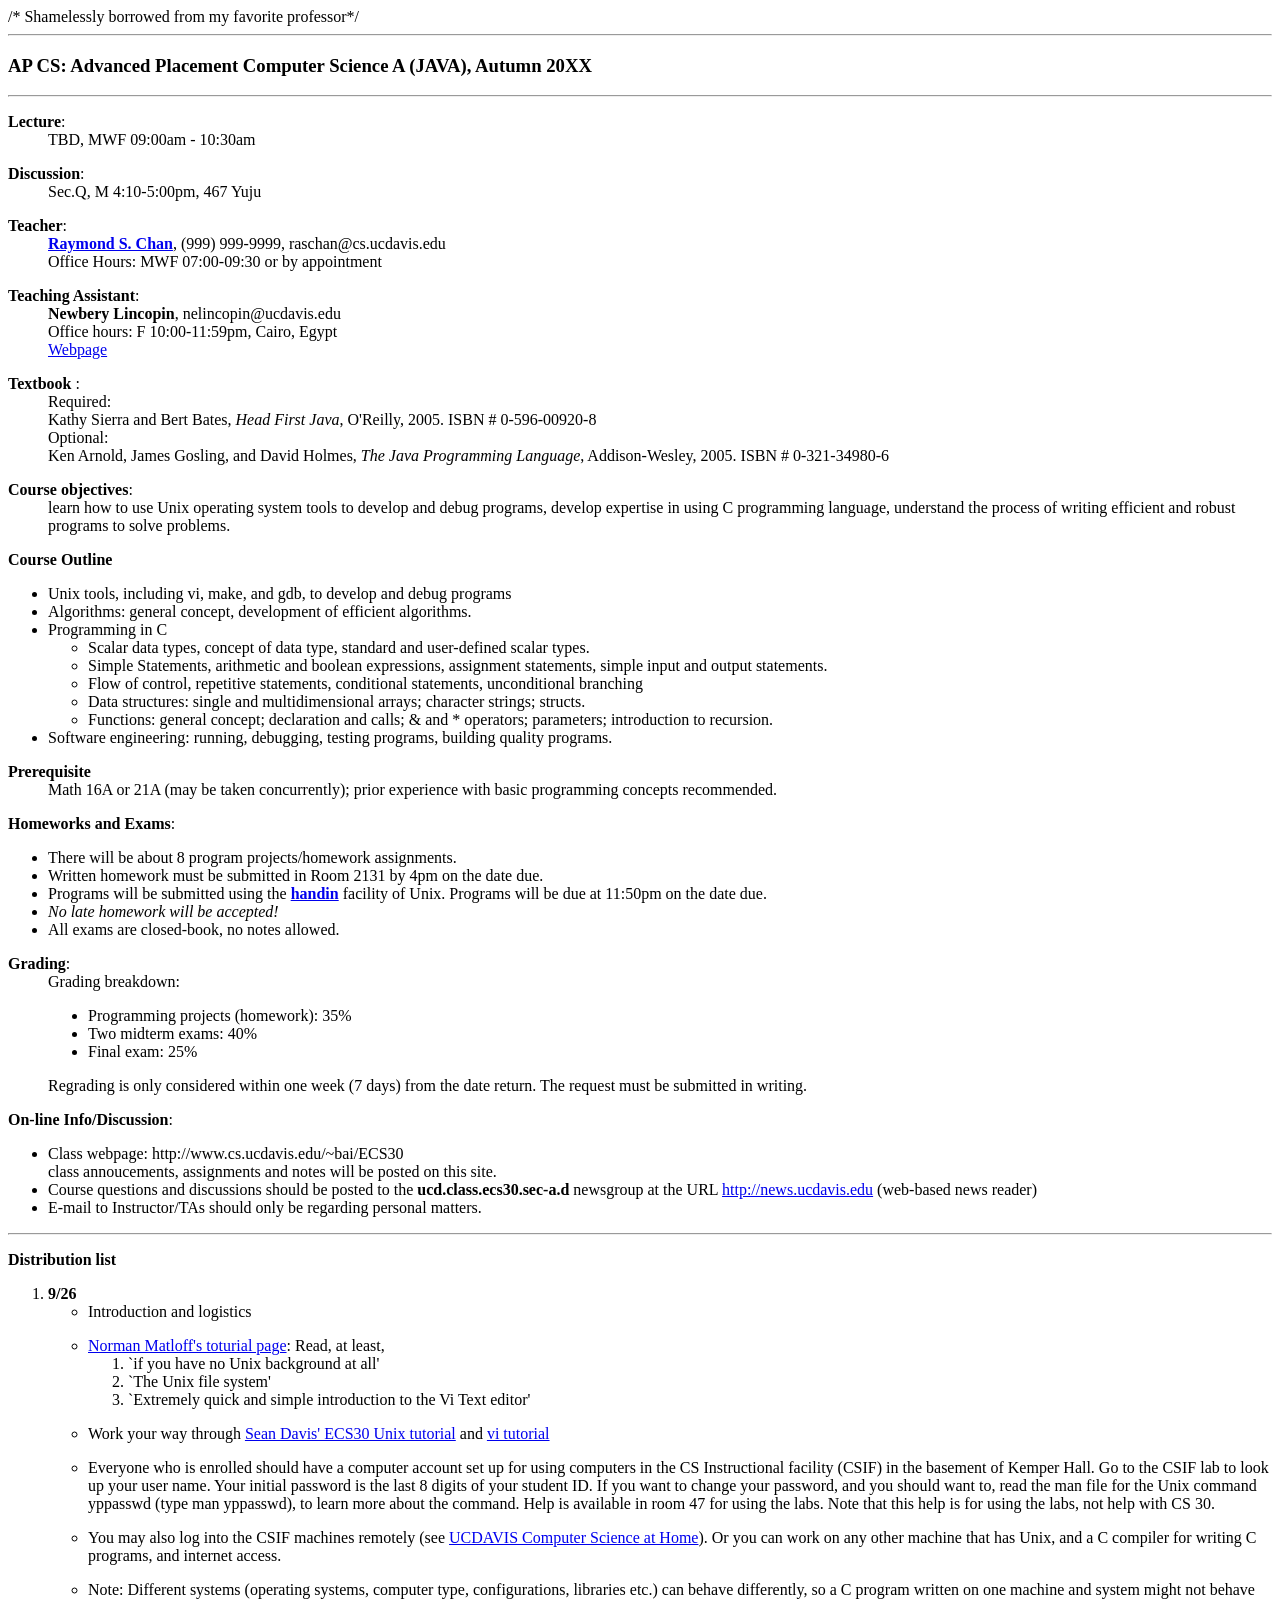
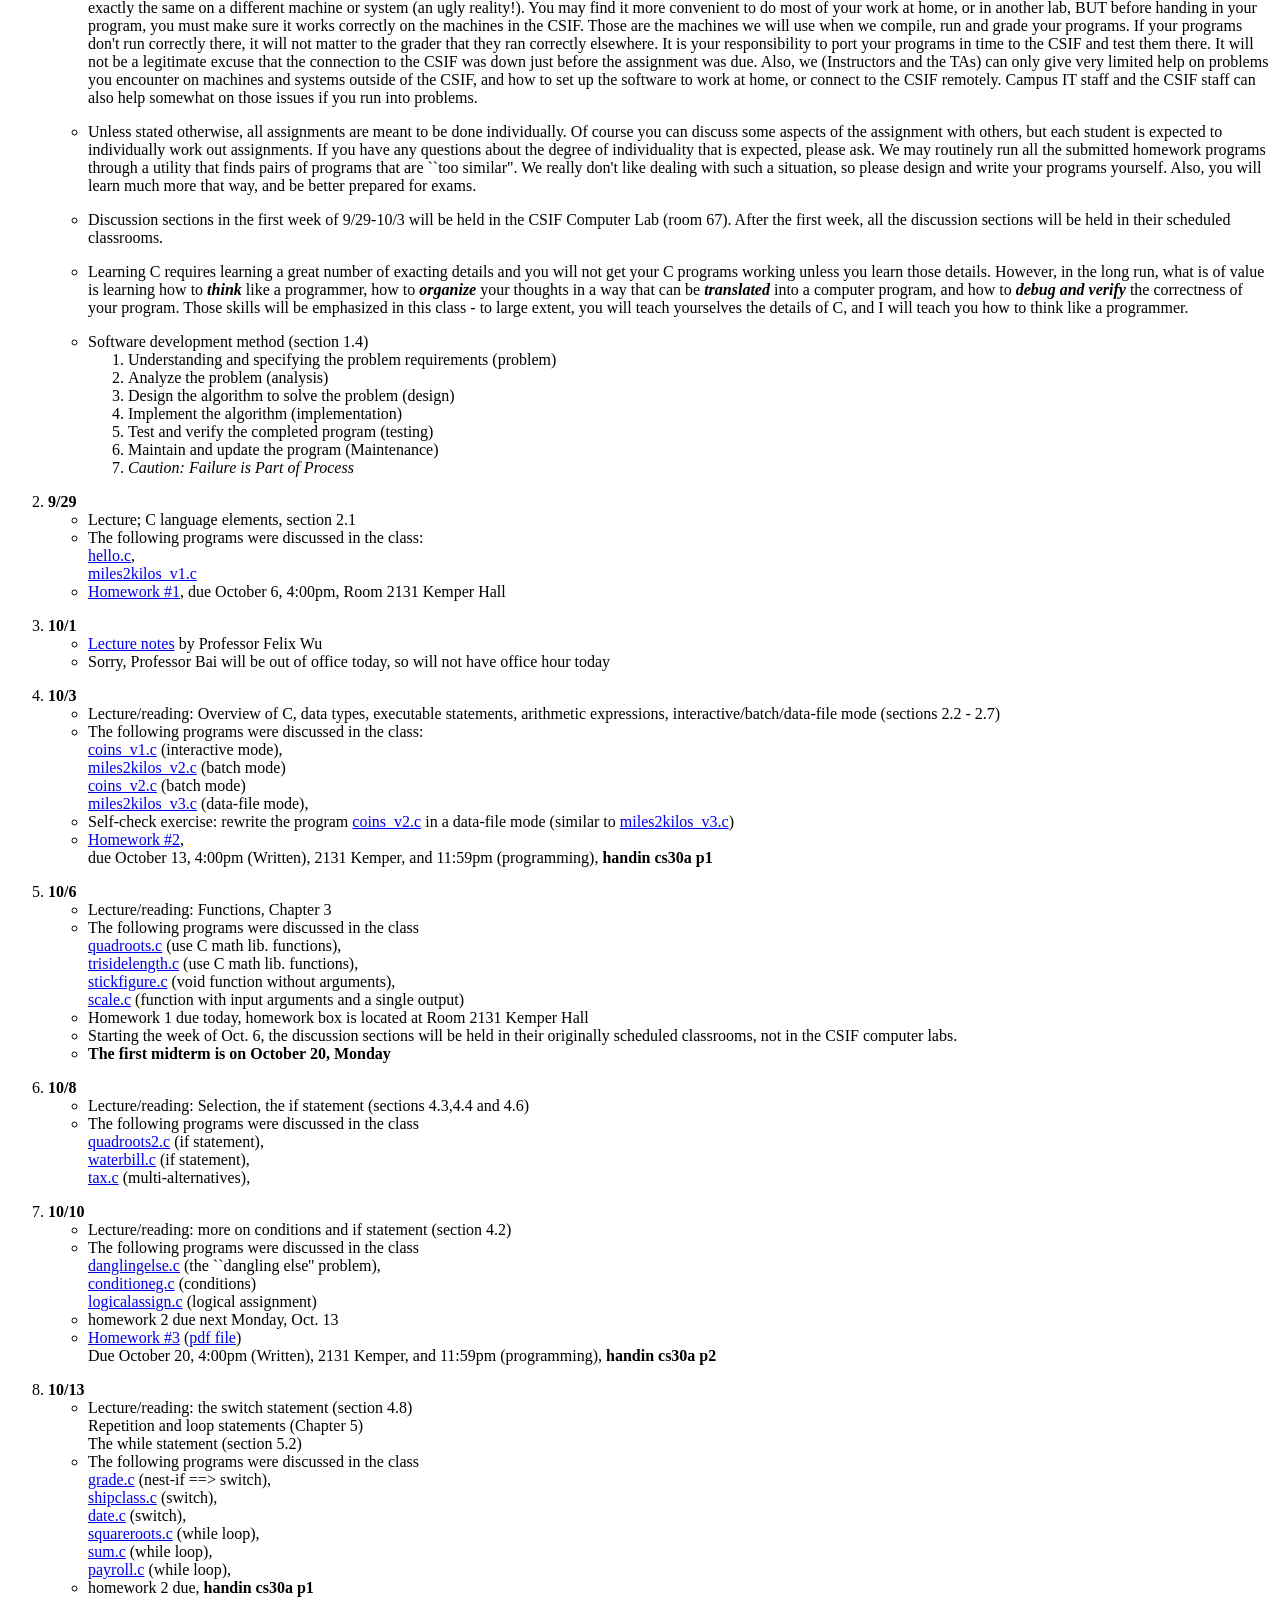
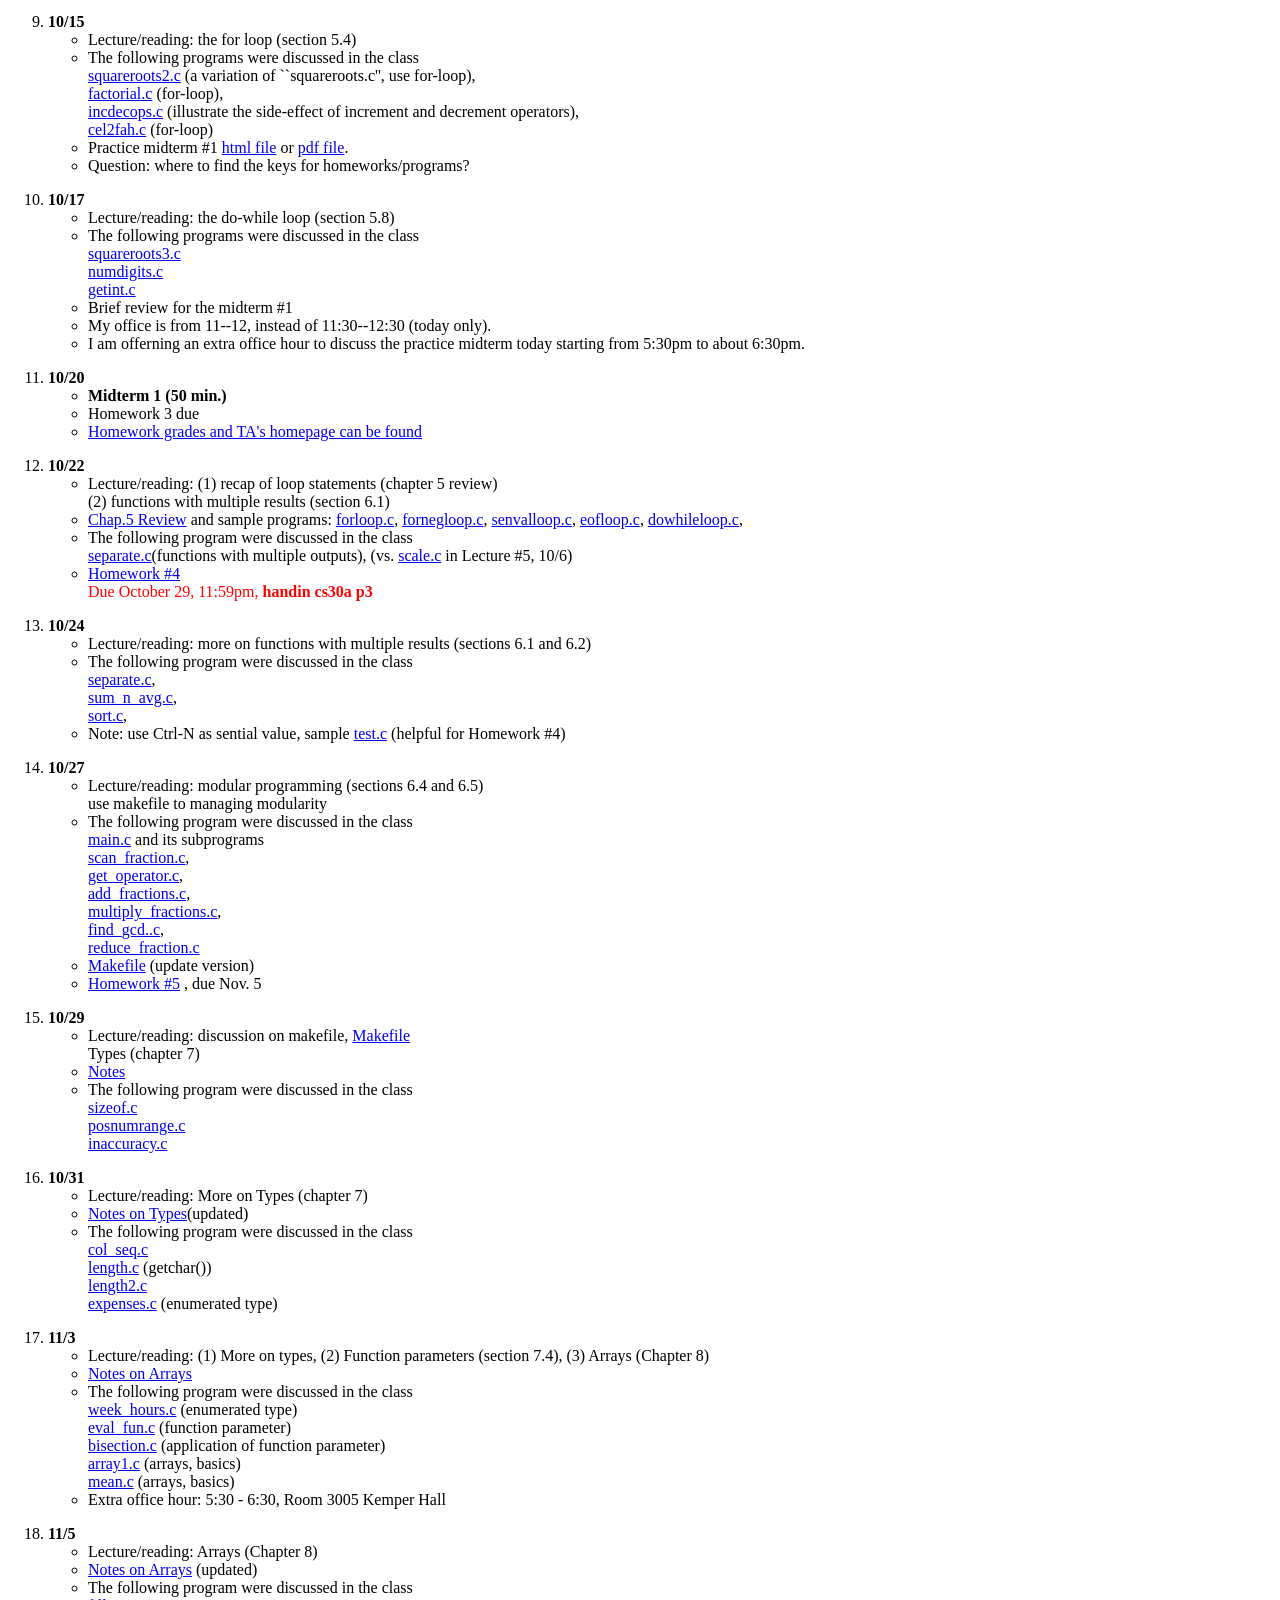
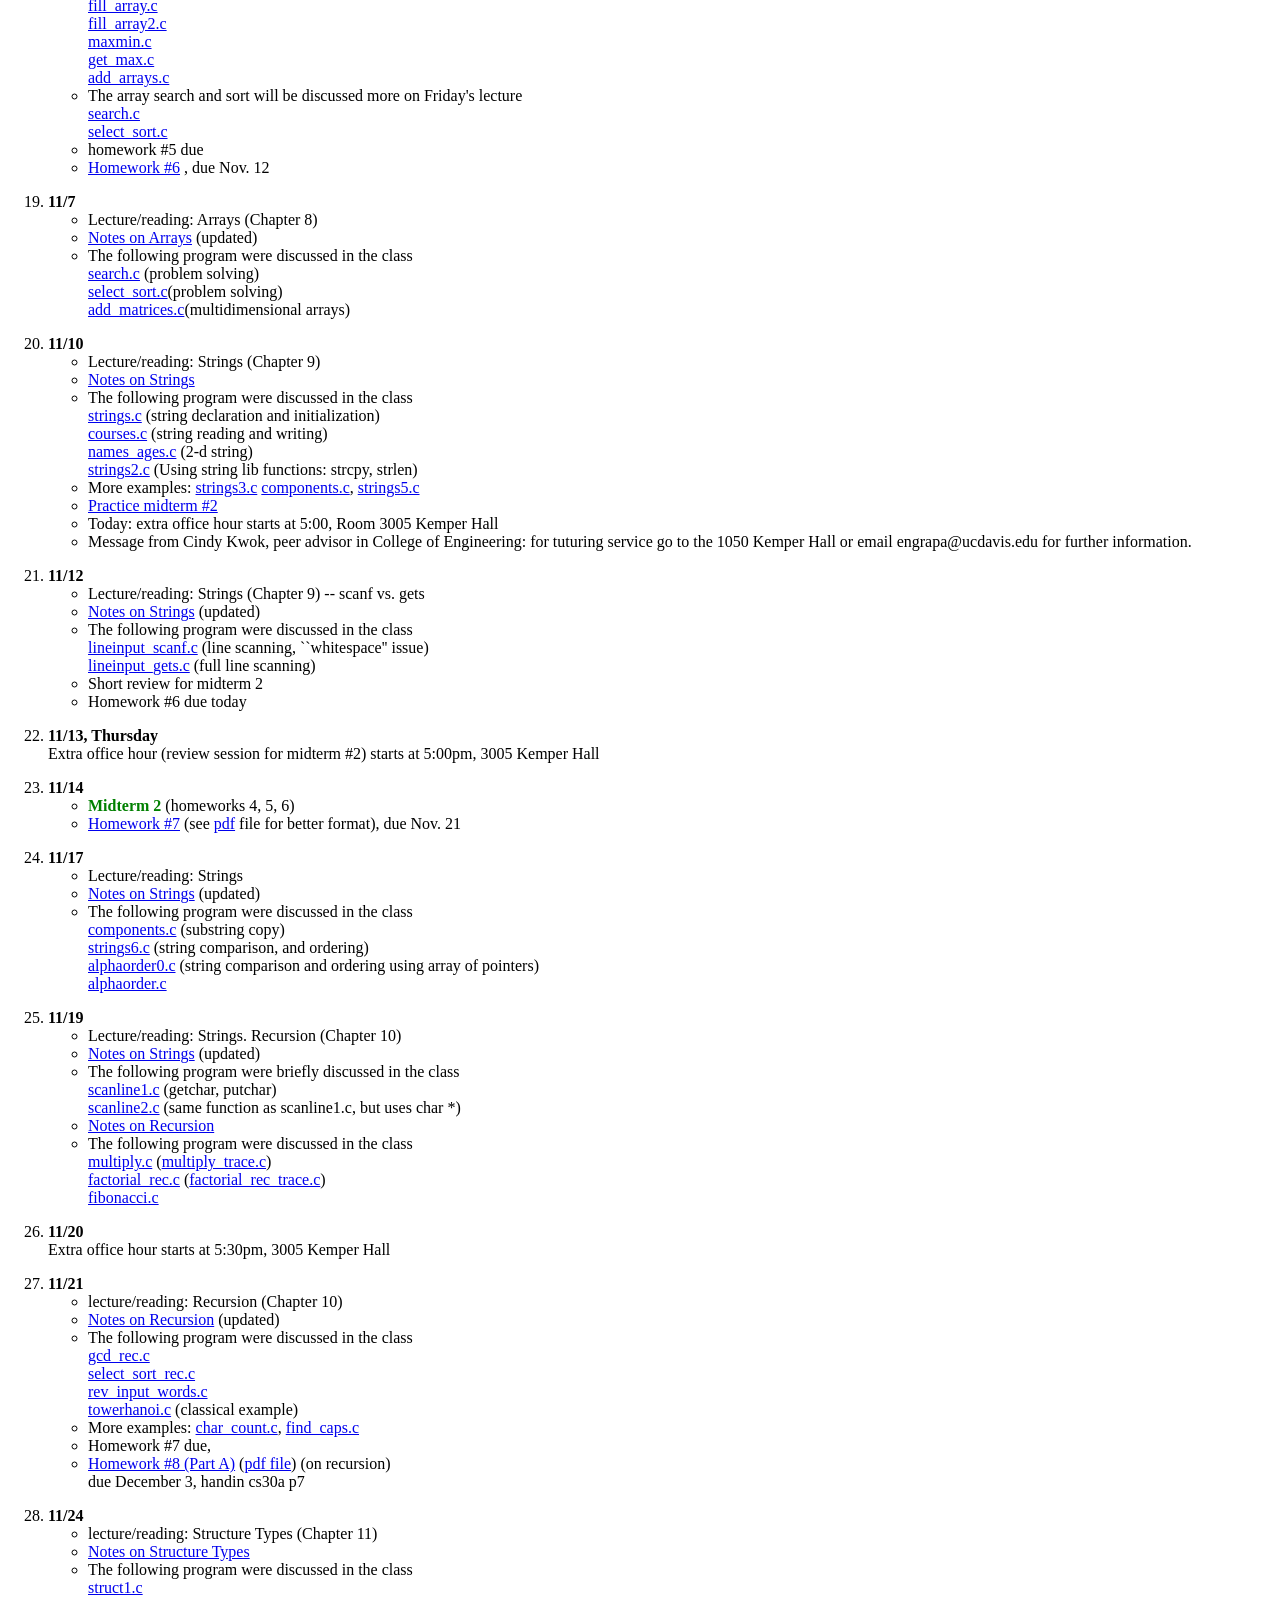
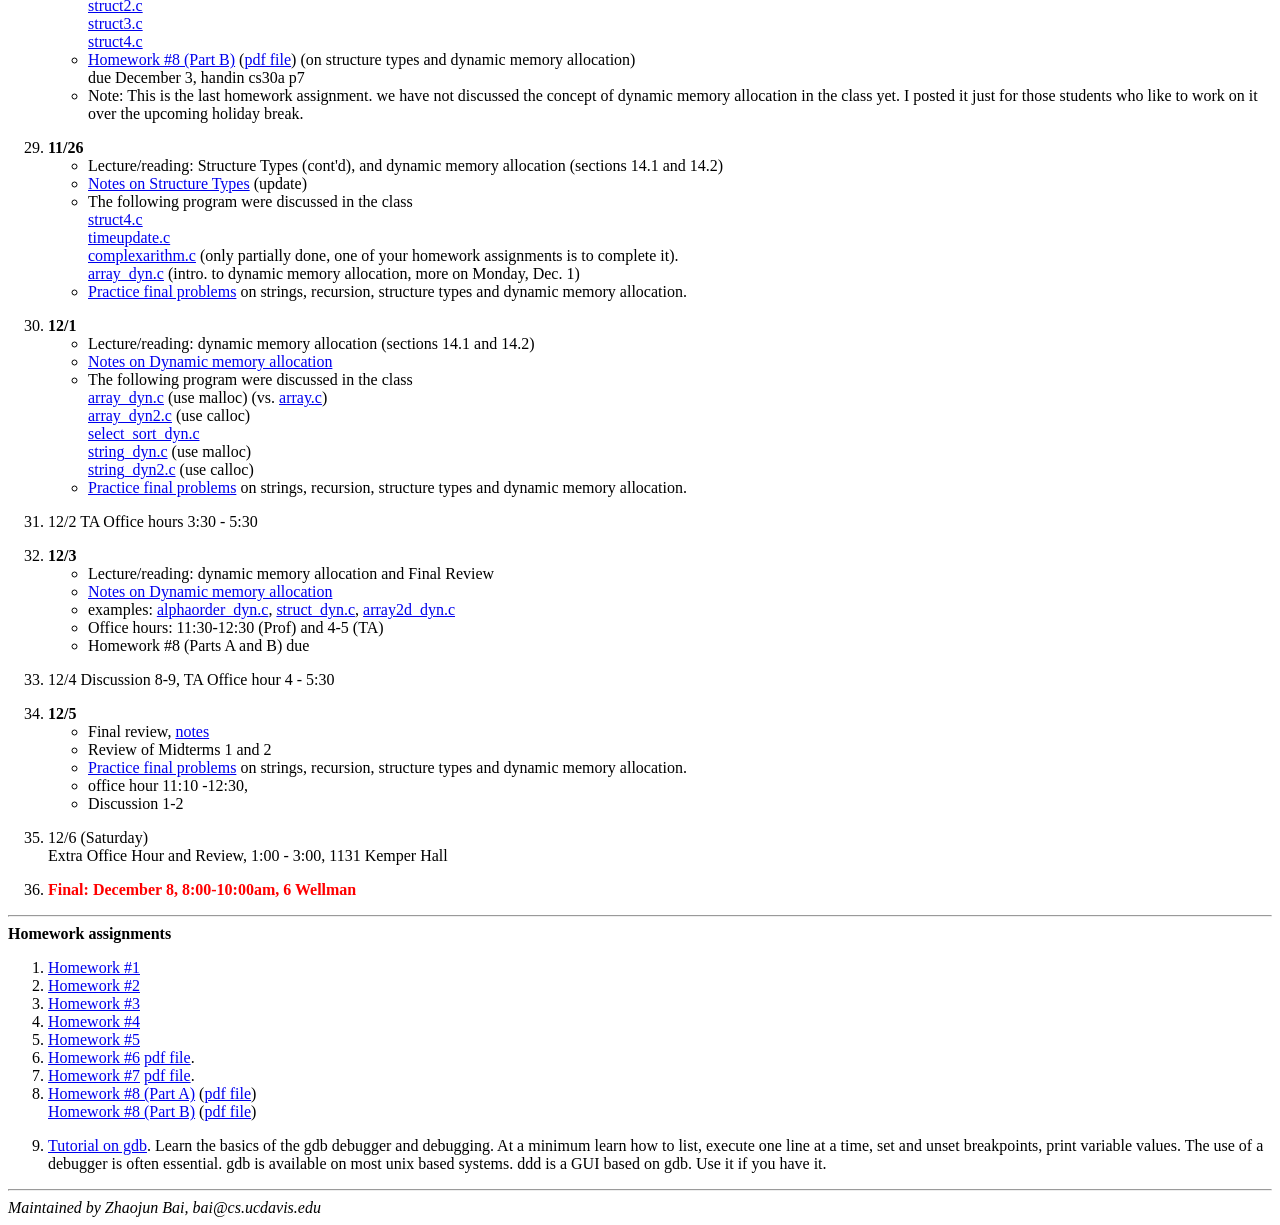
==== commit 204f123f: "update apjava.html with bai note" ====
--- a/apjava.html
+++ b/apjava.html
@@ -1,4 +1,4 @@
-
+/* Shamelessly borrowed from my favorite professor*/
 <html> 
 <TITLE>AP CS (JAVA) Instructor's Homepage </TITLE>
 <body BGCOLOR = "FFFFFF">
